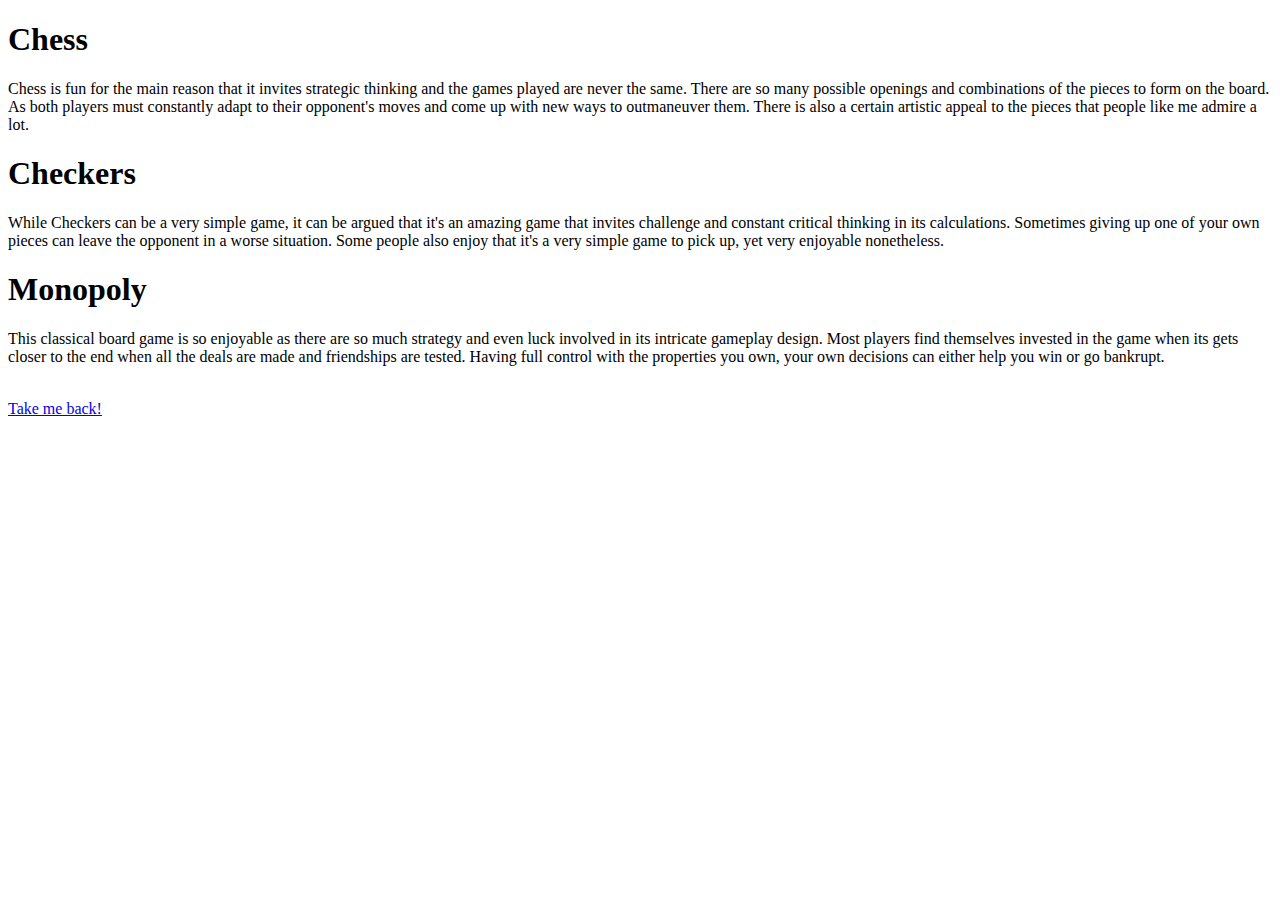
==== page2.html @ dfd5c1db "Add files via upload" ====
<!DOCTYPE html>
<html lang="en">
<head>
    <meta charset="UTF-8">
    <meta http-equiv="X-UA-Compatible" content="IE=edge">
    <meta name="viewport" content="width=device-width, initial-scale=1.0">
    <title>Hobbies Page 2</title>
</head>
<body>
    <h1>Chess</h1>
    <p>Chess is fun for the main reason that it invites strategic thinking and the games 
        played are never the same. There are so many possible openings and combinations of 
        the pieces to form on the board. As both players must constantly adapt to their opponent's 
        moves and come up with new ways to outmaneuver them. There is also a certain artistic appeal
        to the pieces that people like me admire a lot.
    </p>
    <h1>Checkers</h1>
    <p>While Checkers can be a very simple game, it can be argued that it's an amazing game that invites challenge 
        and constant critical thinking in its calculations. Sometimes giving up one of your own pieces can leave 
        the opponent in a worse situation. Some people also enjoy that it's a very simple game to pick up, 
        yet very enjoyable nonetheless.
    </p>
    <h1>Monopoly</h1>
    <p>This classical board game is so enjoyable as there are so much strategy and even luck
        involved in its intricate gameplay design. Most players find themselves invested in
        the game when its gets closer to the end when all the deals are made and friendships
        are tested. Having full control with the properties you own, your own decisions can either
        help you win or go bankrupt.
    </p>
    <br>
    <a href="./index.html">Take me back!</a>
</body>
</html>
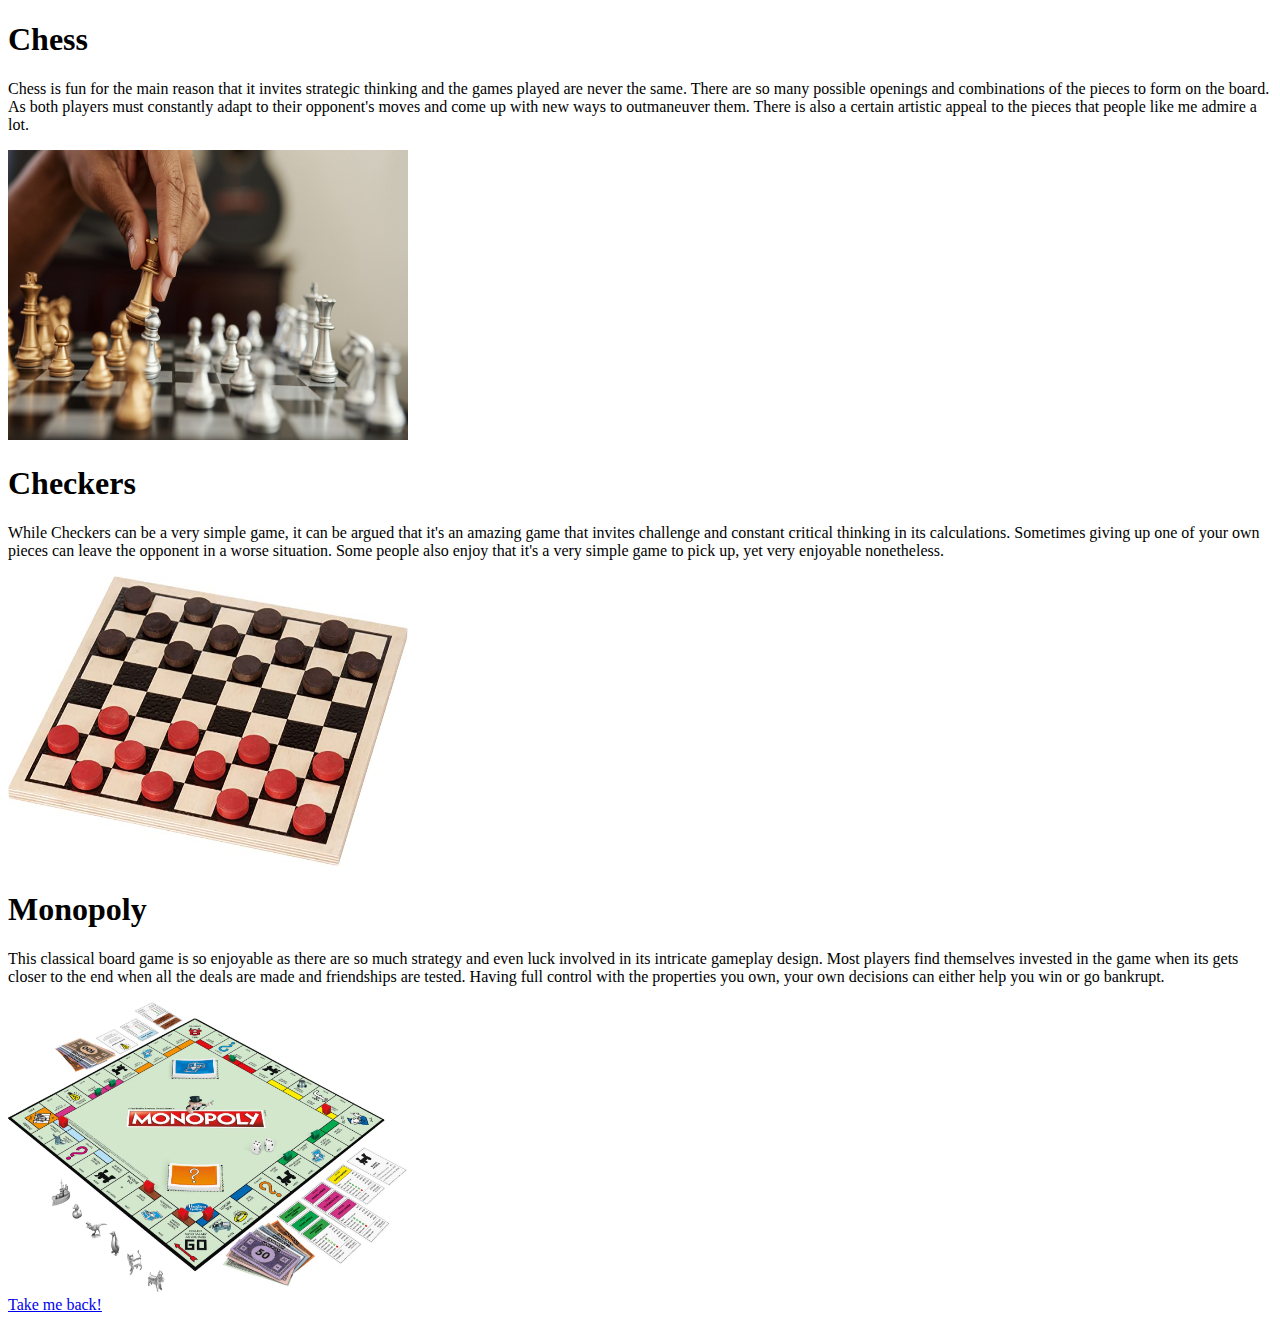
==== commit 75d259d4: "Add files via upload" ====
--- a/page2.html
+++ b/page2.html
@@ -14,12 +14,14 @@
         moves and come up with new ways to outmaneuver them. There is also a certain artistic appeal
         to the pieces that people like me admire a lot.
     </p>
+    <img src="chess.jpeg" alt="" width="400" height="290">
     <h1>Checkers</h1>
     <p>While Checkers can be a very simple game, it can be argued that it's an amazing game that invites challenge 
         and constant critical thinking in its calculations. Sometimes giving up one of your own pieces can leave 
         the opponent in a worse situation. Some people also enjoy that it's a very simple game to pick up, 
         yet very enjoyable nonetheless.
     </p>
+    <img src="checkers.jpg" alt="" width="400" height="290">
     <h1>Monopoly</h1>
     <p>This classical board game is so enjoyable as there are so much strategy and even luck
         involved in its intricate gameplay design. Most players find themselves invested in
@@ -27,6 +29,7 @@
         are tested. Having full control with the properties you own, your own decisions can either
         help you win or go bankrupt.
     </p>
+    <img src="monopoly.jpeg" alt="" width="400" height="290">
     <br>
     <a href="./index.html">Take me back!</a>
 </body>
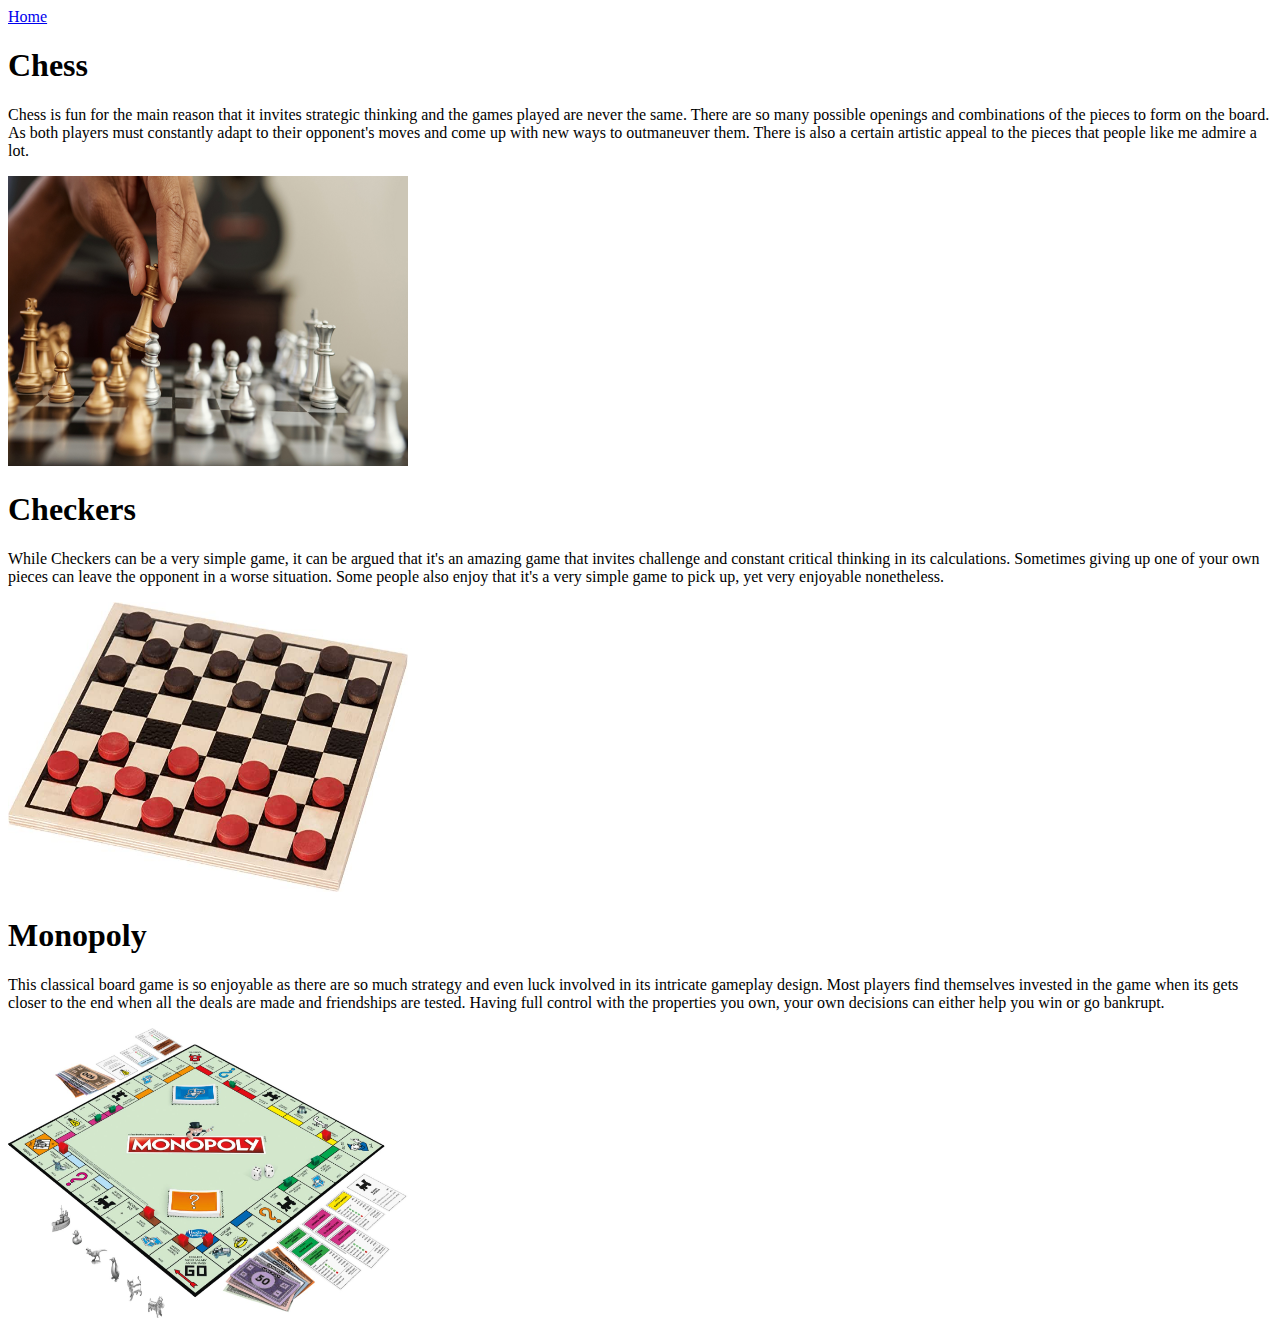
==== commit 4c43d565: "Add files via upload" ====
--- a/page2.html
+++ b/page2.html
@@ -7,6 +7,9 @@
     <title>Hobbies Page 2</title>
 </head>
 <body>
+    <nav>
+        <a href="./index.html">Home</a>
+    </nav>
     <h1>Chess</h1>
     <p>Chess is fun for the main reason that it invites strategic thinking and the games 
         played are never the same. There are so many possible openings and combinations of 
@@ -14,14 +17,22 @@
         moves and come up with new ways to outmaneuver them. There is also a certain artistic appeal
         to the pieces that people like me admire a lot.
     </p>
-    <img src="chess.jpeg" alt="" width="400" height="290">
+    <img    src="imgs/chess.jpeg" 
+            alt="" 
+            width="400" 
+            height="290">
+
     <h1>Checkers</h1>
     <p>While Checkers can be a very simple game, it can be argued that it's an amazing game that invites challenge 
         and constant critical thinking in its calculations. Sometimes giving up one of your own pieces can leave 
         the opponent in a worse situation. Some people also enjoy that it's a very simple game to pick up, 
         yet very enjoyable nonetheless.
     </p>
-    <img src="checkers.jpg" alt="" width="400" height="290">
+    <img    src="imgs/checkers.jpg" 
+            alt="" 
+            width="400" 
+            height="290">
+
     <h1>Monopoly</h1>
     <p>This classical board game is so enjoyable as there are so much strategy and even luck
         involved in its intricate gameplay design. Most players find themselves invested in
@@ -29,8 +40,10 @@
         are tested. Having full control with the properties you own, your own decisions can either
         help you win or go bankrupt.
     </p>
-    <img src="monopoly.jpeg" alt="" width="400" height="290">
+    <img    src="imgs/monopoly.jpeg" 
+            alt="" 
+            width="400" 
+            height="290">
     <br>
-    <a href="./index.html">Take me back!</a>
 </body>
 </html>